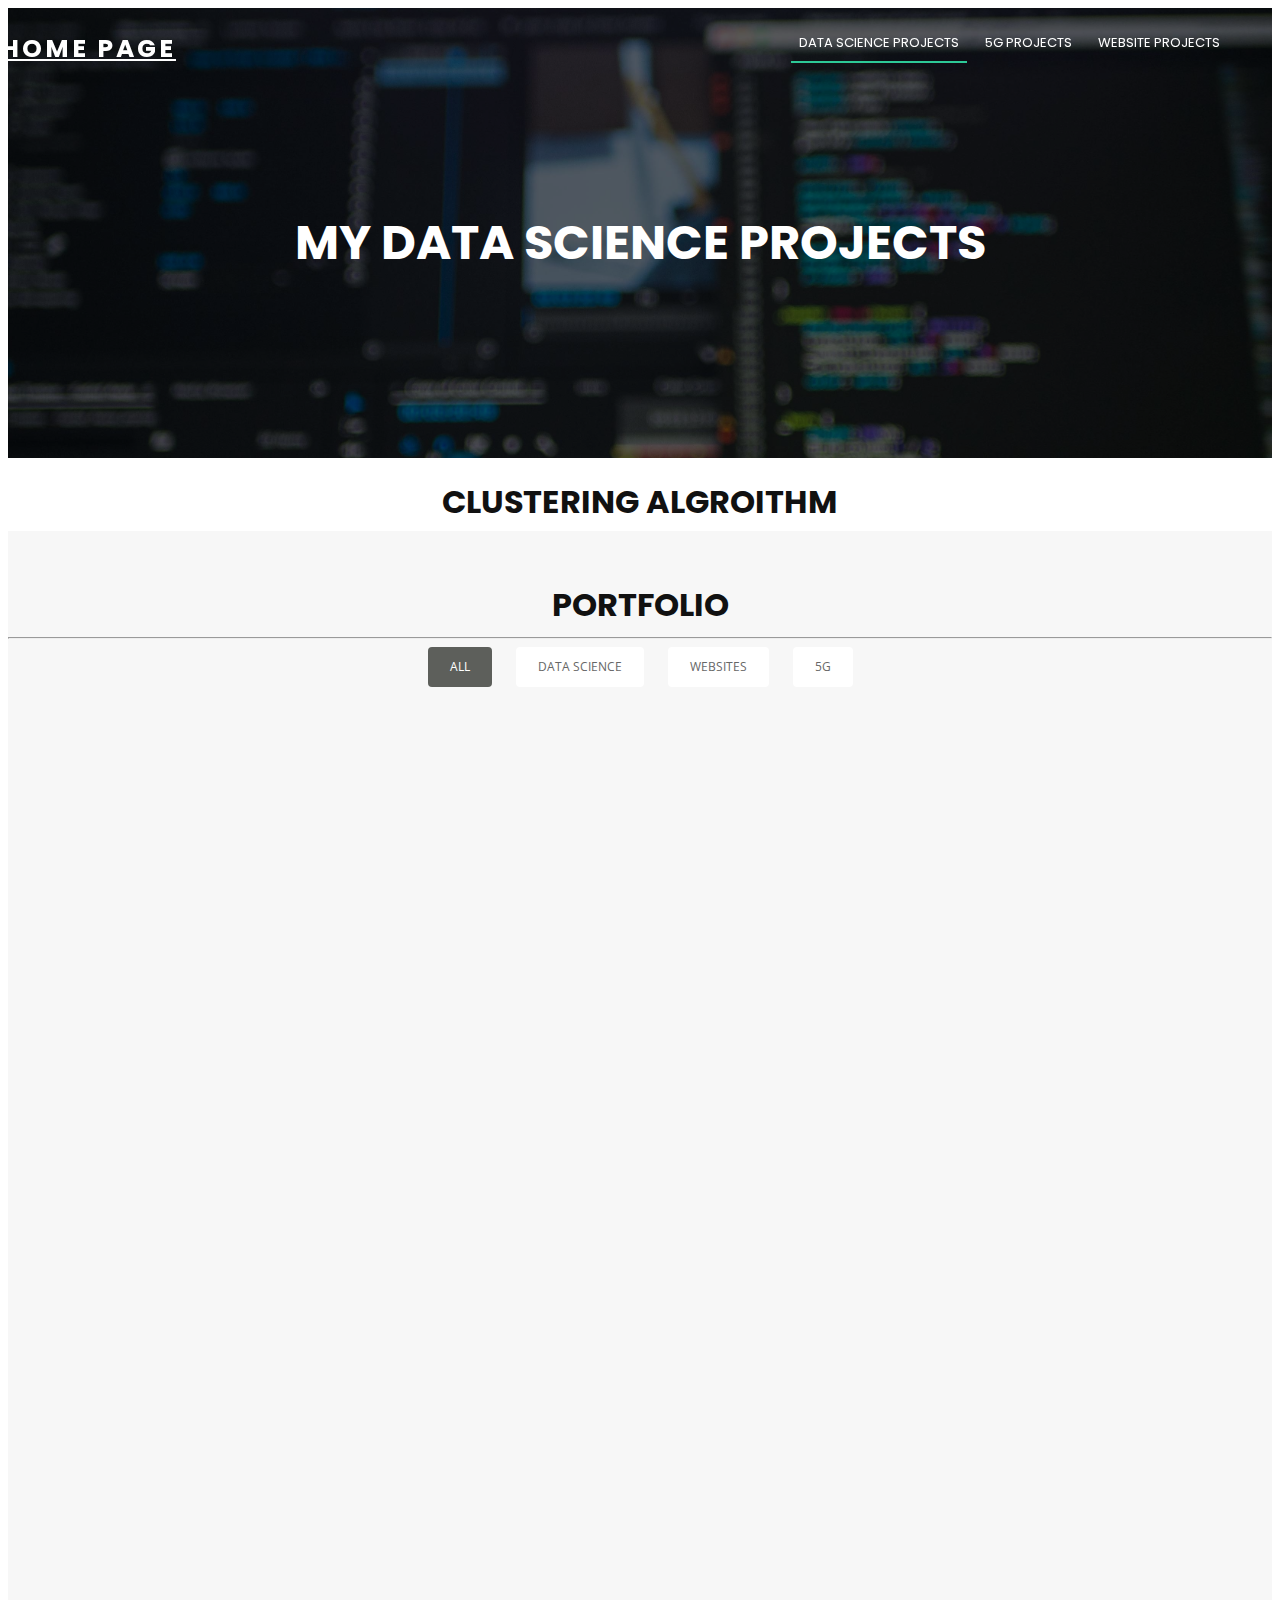
==== IBM-DataScience.html @ 6dd4fa4f "Added More Stuff" ====
<!DOCTYPE html>
<html lang="en">
 <head>
  <meta charset="utf-8" />
  <title>IBM Data Science</title>
  <meta content="width=device-width, initial-scale=1.0" name="viewport" />
  <meta content="Tahir Tekizbas Sofware Developer" name="keywords" />
  <meta content="Tahir Tekizbas Portfolio" name="description" />
  <!-- Google Fonts -->
  <link
   href="https://fonts.googleapis.com/css?family=Open+Sans:300,300i,400,400i,700,700i|Poppins:300,400,500,700"
   rel="stylesheet"
  />
  <!-- Bootstrap CSS File -->
  <link href="lib/bootstrap/css/bootstrap.min.css" rel="stylesheet" />

  <!-- Libraries CSS Files -->
  <link href="lib/font-awesome/css/font-awesome.min.css" rel="stylesheet" />
  <link href="lib/animate/animate.min.css" rel="stylesheet" />

  <!-- Main Stylesheet File -->
  <link href="css/Projects.css" rel="stylesheet" />
 </head>
 <body>
         <!--==========================
  Header
  ============================-->
    <header id="header">
        <div class="container">
          <div id="logo" class="pull-left">
            <h1><a href="/index.html">Home Page</a></h1>
          </div>
          <nav id="nav-menu-container">
            <ul class="nav-menu">
              <li class="menu-active"><a href="Data Science Projects">Data Science Projects</a></li>
              <li><a href="#resume">5G Projects</a></li>
              <li><a href="#portfolio">Website Projects</a></li>
              <li>
                <a href="https://github.com/TahirTekizbas" target="_blank"><i class="fa fa-github fa-2x"></i></a>
              </li>
              <li>
                <a href="https://www.linkedin.com/in/tahirtekizbas/" target="_blank"><i class="fa fa-linkedin fa-2x"></i></a>
              </li>
            </ul>
          </nav>
          <!-- #nav-menu-container -->
        </div>
      </header>
      <!-- #header -->
  
      <!--==========================
      Hero Section
    ============================-->
    <section id="hero">
      <div class="hero-container">
        <div class="row">
          <div class="col-lg-12">
            <h1>
              My Data Science Projects
            </h1>
          </div>
        </div>
      </div>
    </section>
    <!-- #hero -->
      <!-- #hero -->
      <main id="main">

      <section id="Data-Science-projects" name="resume" class="mt-5">
        <div class="section-header">
          <h3 class="section-title">Clustering Algroithm</h3>
        </div>
        
      </section>
      <!-- Portfolio Section -->
        <section id="portfolio">
          <div class="container wow fadeInUp">
            <div class="section-header">
              <h3 class="section-title">Portfolio</h3>
              <hr>
            </div>
            <div class="row">
              <div class="col-lg-12">
                <ul id="portfolio-flters">
                  <li
                    data-filter=".filter-DataScience, .filter-Websites, .filter-5G"
                    class="filter-active"
                  >
                    All
                  </li>
                  <li data-filter=".filter-DataScience">Data Science</li>
                  <li data-filter=".filter-Websites">Websites</li>
                  <li data-filter=".filter-5G">5G</li>
                </ul>
              </div>
            </div>
  
            <div class="row" id="portfolio-wrapper">
              <div class="col-lg-3 col-md-6 portfolio-item filter-DataScience">
                <a href="/ProjectsHTML/IBM-DataScience.html">
                  <img src="img/portfolio/app1.jpg" alt="" />
                  <div class="details">
                    <h4>IBM Data Science</h4>
                    <span>My IBM data Science projects</span>
                  </div>
                </a>
              </div>
  
              <div class="col-lg-3 col-md-6 portfolio-item filter-Websites">
                <a href="">
                  <img src="img/portfolio/web2.jpg" alt="" />
                  <div class="details">
                    <h4>My Personal Websites</h4>
                    <span>My Resume Website</span>
                  </div>
                </a>
              </div>
  
              <div class="col-lg-3 col-md-6 portfolio-item filter-5G">
                <a href="">
                  <img src="img/portfolio/app3.jpg" alt="" />
                  <div class="details">
                    <h4>5G</h4>
                    <span>Final Year 5G project</span>
                  </div>
                </a>
              </div>
  
              <div class="col-lg-3 col-md-6 portfolio-item filter-5G">
                <a href="">
                  <img src="img/portfolio/card1.jpg" alt="" />
                  <div class="details">
                    <h4>Line Following Buggy</h4>
                    <span>University Second Year Project</span>
                  </div>
                </a>
              </div>
            </div>
          </div>
        </section>
        <!-- #portfolio -->
      </main>

    <!--==========================
    Footer
  ============================-->
  <footer id="footer">
    <div class="container-fluid text-center">
      <a href="https://github.com/TahirTekizbas" target="_blank" class="btn">
        <i class="fa fa-github fa-3x text-light mx-2"></i>
      </a>
      <a href="https://www.linkedin.com/in/tahirtekizbas/" target="_blank" class="btn">
        <i class="fa fa-linkedin fa-3x text-light mx-2"></i>
    </div>
  </footer>
  <!-- #footer -->
  <a href="#" class="back-to-top"><i class="fa fa-chevron-up"></i></a>

  <!-- JavaScript Libraries -->
  <script src="lib/jquery/jquery.min.js"></script>
  <script src="lib/jquery/jquery-migrate.min.js"></script>
  <script src="lib/bootstrap/js/bootstrap.bundle.min.js"></script>
  <script src="lib/easing/easing.min.js"></script>
  <script src="lib/wow/wow.min.js"></script>
  <script src="lib/waypoints/waypoints.min.js"></script>
  <script src="lib/counterup/counterup.min.js"></script>
  <script src="lib/superfish/hoverIntent.js"></script>
  <script src="lib/superfish/superfish.min.js"></script>

  <!-- Template Main Javascript File -->
  <script src="js/main.js"></script>
 </body>
</html>
---- css/Projects.css ----
/*--------------------------------------------------------------
# General
--------------------------------------------------------------*/
body {
 background: #fff;
 color: #666666;
 font-family: "Open Sans", sans-serif;
}

a {
 color: #2dc997;
}

a:hover,
a:active,
a:focus {
 color: #2dca98;
 outline: none;
 text-decoration: none;
}

p {
 font-family: "Poppins", sans-serif;
 padding: 0;
 margin: 0 0 30px 0;
}

h1,
h2,
h3,
h4,
h5,
h6 {
 font-family: "Poppins", sans-serif;
 font-weight: 400;
 margin: 0 0 20px 0;
 padding: 0;
}

/* Preloader */
#preloader {
 position: fixed;
 left: 0;
 top: 0;
 z-index: 999;
 width: 100%;
 height: 100%;
 overflow: visible;
 background: #fff url("../img/preloader.svg") no-repeat center center;
}

/* Back to top button */
.back-to-top {
 position: fixed;
 display: none;
 background: rgba(0, 0, 0, 0.2);
 color: #fff;
 padding: 6px 12px 9px 12px;
 font-size: 16px;
 border-radius: 2px;
 right: 15px;
 bottom: 15px;
 transition: background 0.5s;
}

@media (max-width: 768px) {
 .back-to-top {
  bottom: 15px;
 }
}

.back-to-top:focus {
 background: rgba(0, 0, 0, 0.2);
 color: #fff;
 outline: none;
}

.back-to-top:hover {
 background: #2dc997;
 color: #fff;
}

/*--------------------------------------------------------------
   # Header
   --------------------------------------------------------------*/
#header {
 padding: 30px 0;
 height: 92px;
 position: fixed;
 left: 0;
 top: 0;
 right: 0;
 transition: all 0.5s;
 z-index: 997;
}

#header #logo {
 float: left;
}

#header #logo h1 {
 font-size: 25px; /* Tahir Tekizbas*/
 margin: 0;
 padding: 6px 0;
 line-height: 1;
 font-family: "Poppins", sans-serif;
 font-weight: 700;
 letter-spacing: 3px;
 text-transform: uppercase;
}

#header #logo h1 a,
#header #logo h1 a:hover {
 color: #fff;
}

#header #logo img {
 padding: 0;
 margin: 0;
}

@media (max-width: 768px) {
 #header #logo h1 {
  font-size: 20px;
 }
 #header #logo img {
  max-height: 40px;
 }
}

#header.header-fixed {
 background: rgba(52, 59, 64, 0.9);
 padding: 20px 0;
 height: 72px;
 transition: all 0.5s;
}

/*--------------------------------------------------------------
   # Hero Section
   --------------------------------------------------------------*/
#hero {
 width: 100%;
 height: 50vh;
 background: url(../img/projects-hero-bg.jpg) top center;
 background-size: cover;
 position: relative;
}

@media (min-width: 1024px) {
 #hero {
  background-attachment: fixed;
 }
}

#hero:before {
 content: "";
 background: rgba(0, 0, 0, 0.6);
 position: absolute;
 bottom: 0;
 top: 0;
 left: 0;
 right: 0;
}

#hero .hero-container {
 position: absolute;
 bottom: 0;
 top: 0;
 left: 0;
 right: 0;
 display: flex;
 justify-content: center;
 align-items: center;
 flex-direction: column;
 text-align: center;
}

#hero h1 {
 margin: 30px 0 10px 0;
 font-size: 48px;
 font-weight: 700;
 line-height: 56px;
 text-transform: uppercase;
 color: #fff;
}

@media (max-width: 768px) {
 #hero h1 {
  font-size: 28px;
  line-height: 36px;
 }
}

#hero h2 {
 color: #eee;
 margin-bottom: 50px;
 font-size: 24px;
}

@media (max-width: 768px) {
 #hero h2 {
  font-size: 18px;
  line-height: 24px;
  margin-bottom: 30px;
 }
}

#hero .btn-get-started {
 font-family: "Poppins", sans-serif;
 text-transform: uppercase;
 font-weight: 500;
 font-size: 16px;
 letter-spacing: 1px;
 display: inline-block;
 padding: 8px 28px;
 border-radius: 50px;
 transition: 0.5s;
 margin: 10px;
 border: 2px solid #fff;
 color: #fff;
}

#hero .btn-get-started:hover {
 background: #2dc997;
 border: 2px solid #2dc997;
}

/*--------------------------------------------------------------
   # Navigation Menu
   --------------------------------------------------------------*/
/* Nav Menu Essentials */
.nav-menu,
.nav-menu * {
 margin: 0;
 padding: 0;
 list-style: none;
}

.nav-menu ul {
 position: absolute;
 display: none;
 top: 100%;
 left: 0;
 z-index: 99;
}

.nav-menu li {
 position: relative;
 white-space: nowrap;
}

.nav-menu > li {
 float: left;
}

.nav-menu li:hover > ul,
.nav-menu li.sfHover > ul {
 display: block;
}

.nav-menu ul ul {
 top: 0;
 left: 100%;
}

.nav-menu ul li {
 min-width: 180px;
}

/* Nav Menu Arrows */
.sf-arrows .sf-with-ul {
 padding-right: 30px;
}

.sf-arrows .sf-with-ul:after {
 content: "\f107";
 position: absolute;
 right: 15px;
 font-family: FontAwesome;
 font-style: normal;
 font-weight: normal;
}

.sf-arrows ul .sf-with-ul:after {
 content: "\f105";
}

/* Nav Meu Container */
#nav-menu-container {
 float: right;
 margin: 0;
}

@media (max-width: 768px) {
 #nav-menu-container {
  display: none;
 }
}

/* Nav Meu Styling */
.nav-menu a {
 padding: 0 8px 10px 8px;
 text-decoration: none;
 display: inline-block;
 color: #fff;
 font-family: "Poppins", sans-serif;
 font-weight: 400;
 text-transform: uppercase;
 font-size: 13px;
 outline: none;
}

.nav-menu > li {
 margin-left: 10px;
}

.nav-menu > li > a:before {
 content: "";
 position: absolute;
 width: 100%;
 height: 2px;
 bottom: 0;
 left: 0;
 background-color: #2dc997;
 visibility: hidden;
 -webkit-transform: scaleX(0);
 transform: scaleX(0);
 -webkit-transition: all 0.3s ease-in-out 0s;
 transition: all 0.3s ease-in-out 0s;
}

.nav-menu a:hover:before,
.nav-menu li:hover > a:before,
.nav-menu .menu-active > a:before {
 visibility: visible;
 -webkit-transform: scaleX(1);
 transform: scaleX(1);
}

.nav-menu ul {
 margin: 4px 0 0 0;
 border: 1px solid #e7e7e7;
}

.nav-menu ul li {
 background: #fff;
}

.nav-menu ul li:first-child {
 border-top: 0;
}

.nav-menu ul li a {
 padding: 10px;
 color: #333;
 transition: 0.3s;
 display: block;
 font-size: 13px;
 text-transform: none;
}

.nav-menu ul li a:hover {
 background: #2dc997;
 color: #fff;
}

.nav-menu ul ul {
 margin: 0;
}

/* Mobile Nav Toggle */
#mobile-nav-toggle {
 position: fixed;
 right: 0;
 top: 0;
 z-index: 999;
 margin: 20px 20px 0 0;
 border: 0;
 background: none;
 font-size: 24px;
 display: none;
 transition: all 0.4s;
 outline: none;
 cursor: pointer;
}

#mobile-nav-toggle i {
 color: #fff;
}

@media (max-width: 768px) {
 #mobile-nav-toggle {
  display: inline;
 }
}

/* Mobile Nav Styling */
#mobile-nav {
 position: fixed;
 top: 0;
 padding-top: 18px;
 bottom: 0;
 z-index: 998;
 background: rgba(52, 59, 64, 0.9);
 left: -260px;
 width: 260px;
 overflow-y: auto;
 transition: 0.4s;
}

#mobile-nav ul {
 padding: 0;
 margin: 0;
 list-style: none;
}

#mobile-nav ul li {
 position: relative;
}

#mobile-nav ul li a {
 color: #fff;
 font-size: 16px;
 overflow: hidden;
 padding: 10px 22px 10px 15px;
 position: relative;
 text-decoration: none;
 width: 100%;
 display: block;
 outline: none;
}

#mobile-nav ul li a:hover {
 color: #fff;
}

#mobile-nav ul li li {
 padding-left: 30px;
}

#mobile-nav ul .menu-has-children i {
 position: absolute;
 right: 0;
 z-index: 99;
 padding: 15px;
 cursor: pointer;
 color: #fff;
}

#mobile-nav ul .menu-has-children i.fa-chevron-up {
 color: #2dc997;
}

#mobile-nav ul .menu-item-active {
 color: #2dc997;
}

#mobile-body-overly {
 width: 100%;
 height: 100%;
 z-index: 997;
 top: 0;
 left: 0;
 position: fixed;
 background: rgba(52, 59, 64, 0.9);
 display: none;
}

/* Mobile Nav body classes */
body.mobile-nav-active {
 overflow: hidden;
}

body.mobile-nav-active #mobile-nav {
 left: 0;
}

body.mobile-nav-active #mobile-nav-toggle {
 color: #fff;
}

/*--------------------------------------------------------------
   # Sections
   --------------------------------------------------------------*/
/* Sections Header
   --------------------------------*/
.section-header .section-title {
 font-size: 32px;
 color: #111;
 text-transform: uppercase;
 text-align: center;
 font-weight: 700;
 margin-bottom: 5px;
 margin-top: 20px;
}

.section-header .section-description {
 text-align: center;
 padding-bottom: 40px;
 color: #999;
}

/* Portfolio Section
   --------------------------------*/
#resume ul {
 font-family: "Poppins", sans-serif;
}

#resume .btn-get-started {
 font-family: "Poppins", sans-serif;
 text-transform: uppercase;
 font-weight: 500;
 font-size: 16px;
 letter-spacing: 1px;
 display: inline-block;
 padding: 8px 28px;
 border-radius: 50px;
 transition: 0.5s;
 margin: 10px;
 border: 2px solid black;
 color: black;
}

#resume .btn-get-started:hover {
 background: #2dc997;
 border: 2px solid #2dc997;
}

/* Portfolio Section
   --------------------------------*/
#portfolio {
 background: #f7f7f7;
 padding: 30px 0;
}

#portfolio #portfolio-wrapper {
 padding-right: 15px;
}

#portfolio #portfolio-flters {
 padding: 0;
 margin: 0 0 45px 0;
 list-style: none;
 text-align: center;
}

#portfolio #portfolio-flters li {
 cursor: pointer;
 margin: 0 10px;
 display: inline-block;
 padding: 10px 22px;
 font-size: 12px;
 line-height: 20px;
 color: #666666;
 border-radius: 4px;
 text-transform: uppercase;
 background: #fff;
 margin-bottom: 5px;
 transition: all 0.3s ease-in-out;
}

#portfolio #portfolio-flters li:hover,
#portfolio #portfolio-flters li.filter-active {
 background: #5d5f5b;
 color: #fff;
}

#portfolio .portfolio-item {
 position: relative;
 height: 200px;
 overflow: hidden !important;
 margin-bottom: 15px;
 transition: all 350ms ease;
 transform: scale(1);
}

#portfolio .portfolio-item a {
 display: block;
 margin-right: 15px;
}

#portfolio .portfolio-item img {
 position: relative;
 top: 0;
 transition: all 600ms cubic-bezier(0.645, 0.045, 0.355, 1);
}

#portfolio .portfolio-item .details {
 height: 50px;
 background: #5d5f5b;
 position: absolute;
 width: 100%;
 height: 50px;
 bottom: -50px;
 transition: all 300ms cubic-bezier(0.645, 0.045, 0.355, 1);
}

#portfolio .portfolio-item .details h4 {
 font-size: 14px;
 font-weight: 700;
 color: #fff;
 padding: 8px 0 2px 8px;
 margin: 0;
}

#portfolio .portfolio-item .details span {
 display: block;
 color: #fff;
 font-size: 13px;
 padding-left: 8px;
}

#portfolio .portfolio-item:hover .details {
 bottom: 0;
}

#portfolio .portfolio-item:hover img {
 top: -30px;
}

/*--------------------------------------------------------------
   # Footer
   --------------------------------------------------------------*/
#footer {
 background: #343b40;
 padding: 20px 0;
 color: #fff;
 font-size: 14px;
}
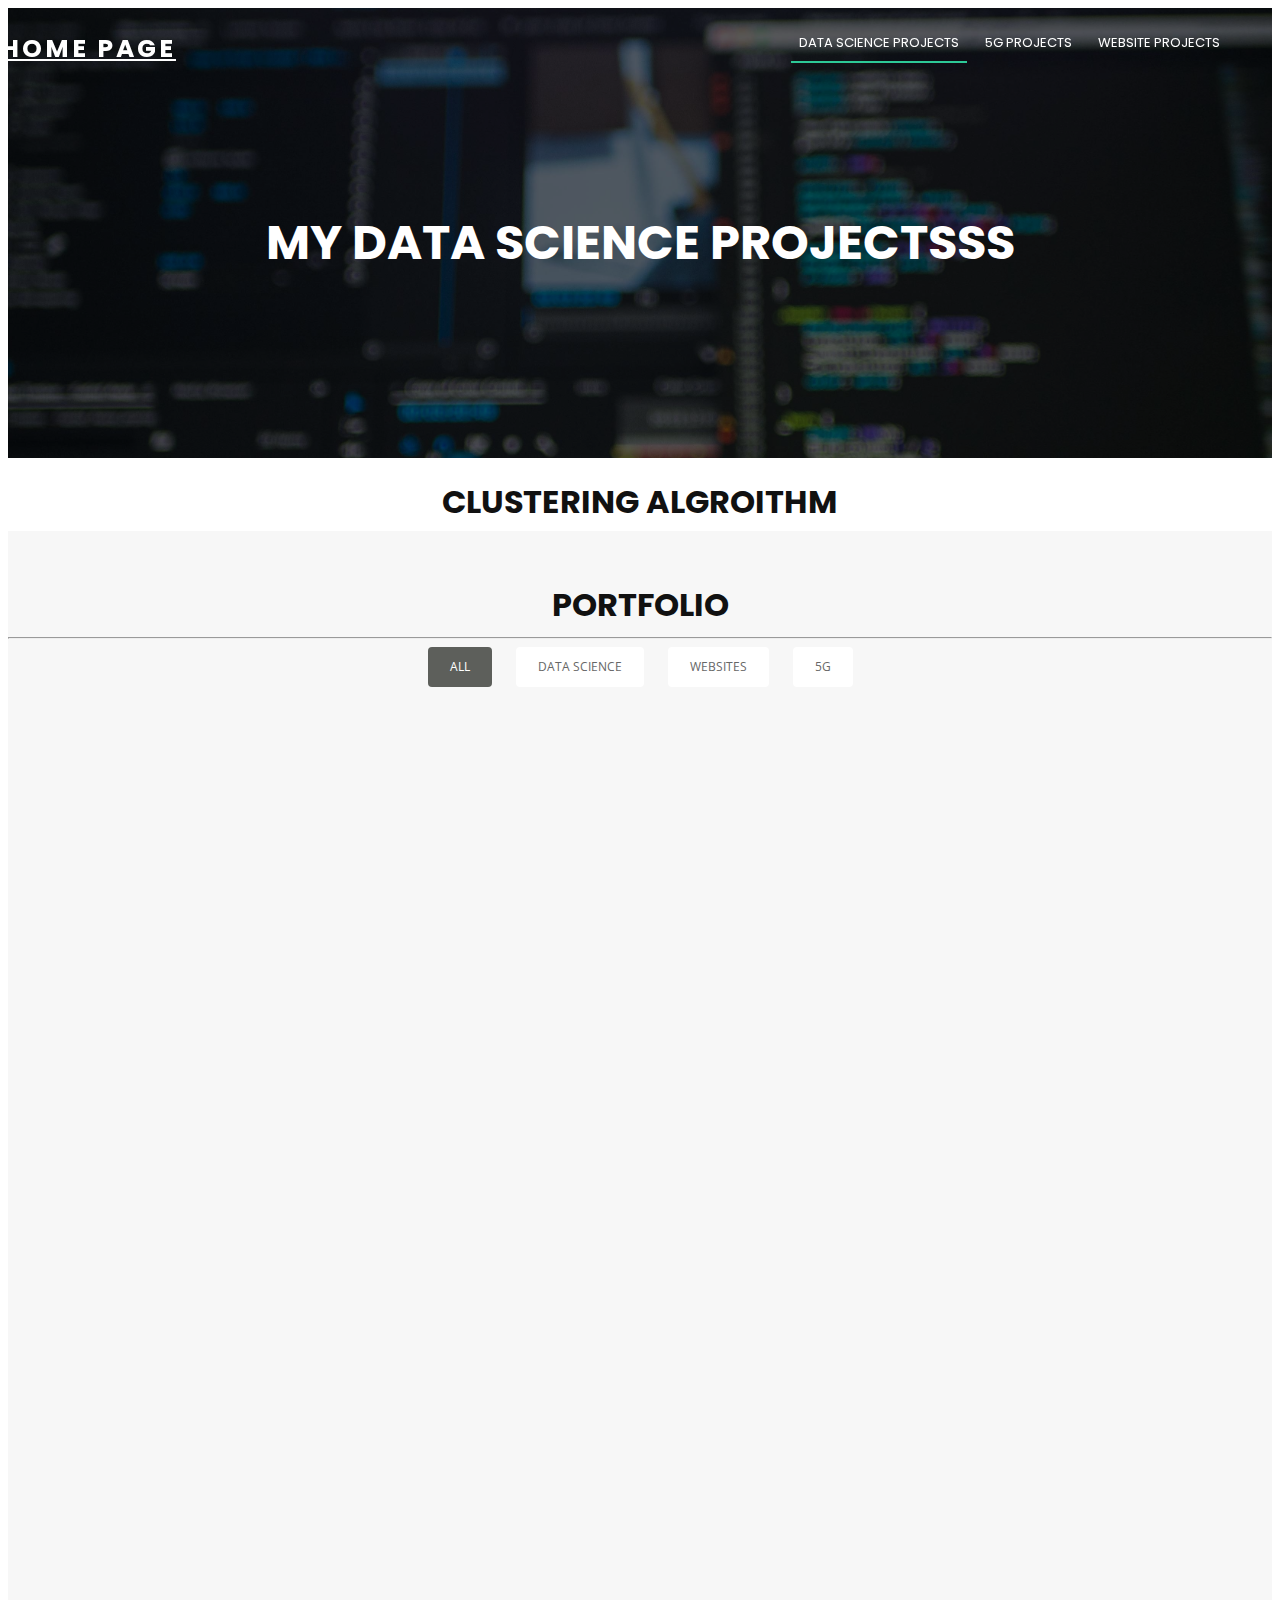
==== commit 4516e87e: "TryVSCodeGit" ====
--- a/IBM-DataScience.html
+++ b/IBM-DataScience.html
@@ -56,7 +56,7 @@
         <div class="row">
           <div class="col-lg-12">
             <h1>
-              My Data Science Projects
+              My Data Science Projectsss
             </h1>
           </div>
         </div>
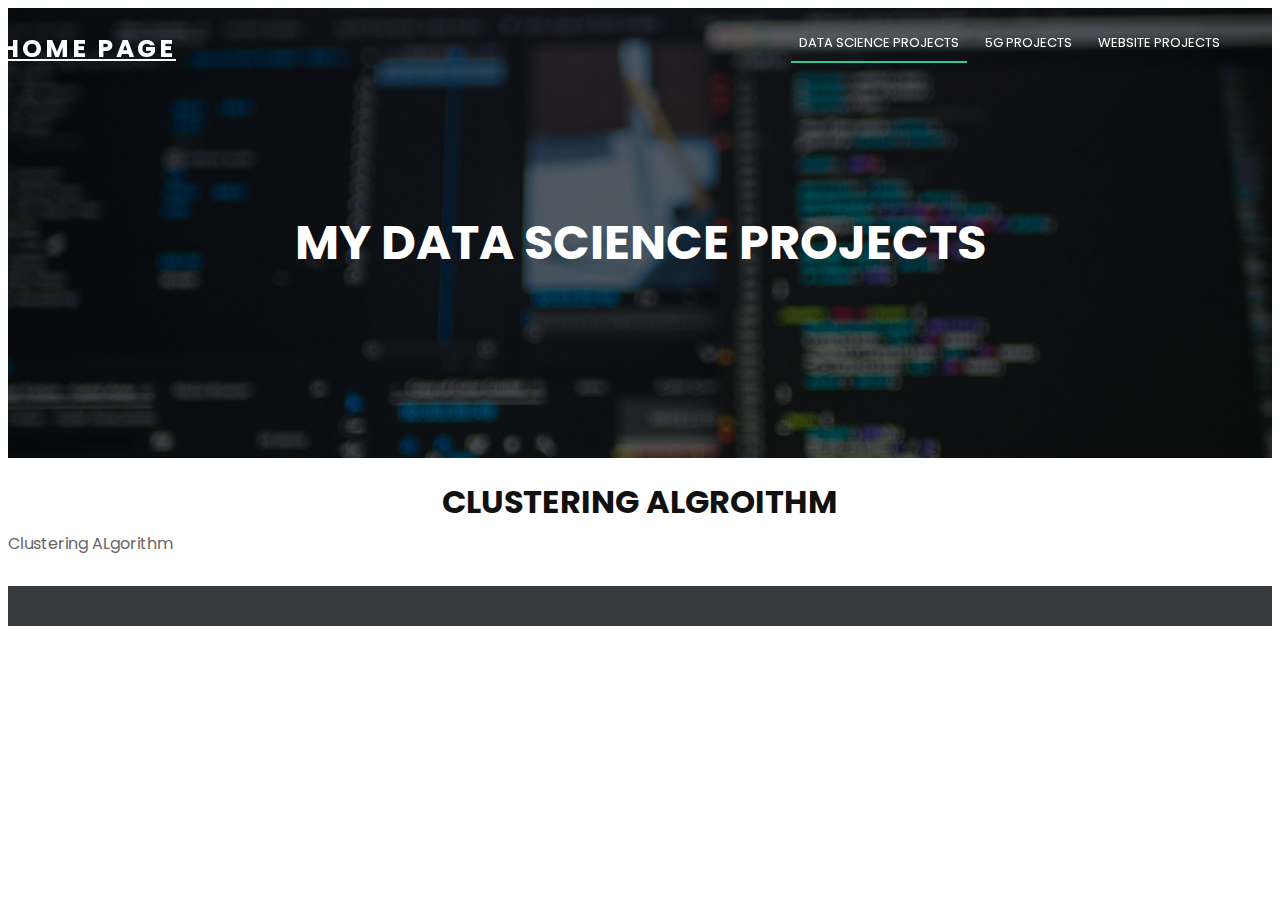
==== commit 0acffe33: "Undo the Changes" ====
--- a/IBM-DataScience.html
+++ b/IBM-DataScience.html
@@ -56,7 +56,7 @@
         <div class="row">
           <div class="col-lg-12">
             <h1>
-              My Data Science Projectsss
+              My Data Science Projects
             </h1>
           </div>
         </div>
@@ -70,75 +70,13 @@
         <div class="section-header">
           <h3 class="section-title">Clustering Algroithm</h3>
         </div>
-        
       </section>
-      <!-- Portfolio Section -->
-        <section id="portfolio">
-          <div class="container wow fadeInUp">
-            <div class="section-header">
-              <h3 class="section-title">Portfolio</h3>
-              <hr>
-            </div>
-            <div class="row">
-              <div class="col-lg-12">
-                <ul id="portfolio-flters">
-                  <li
-                    data-filter=".filter-DataScience, .filter-Websites, .filter-5G"
-                    class="filter-active"
-                  >
-                    All
-                  </li>
-                  <li data-filter=".filter-DataScience">Data Science</li>
-                  <li data-filter=".filter-Websites">Websites</li>
-                  <li data-filter=".filter-5G">5G</li>
-                </ul>
-              </div>
-            </div>
-  
-            <div class="row" id="portfolio-wrapper">
-              <div class="col-lg-3 col-md-6 portfolio-item filter-DataScience">
-                <a href="/ProjectsHTML/IBM-DataScience.html">
-                  <img src="img/portfolio/app1.jpg" alt="" />
-                  <div class="details">
-                    <h4>IBM Data Science</h4>
-                    <span>My IBM data Science projects</span>
-                  </div>
-                </a>
-              </div>
-  
-              <div class="col-lg-3 col-md-6 portfolio-item filter-Websites">
-                <a href="">
-                  <img src="img/portfolio/web2.jpg" alt="" />
-                  <div class="details">
-                    <h4>My Personal Websites</h4>
-                    <span>My Resume Website</span>
-                  </div>
-                </a>
-              </div>
-  
-              <div class="col-lg-3 col-md-6 portfolio-item filter-5G">
-                <a href="">
-                  <img src="img/portfolio/app3.jpg" alt="" />
-                  <div class="details">
-                    <h4>5G</h4>
-                    <span>Final Year 5G project</span>
-                  </div>
-                </a>
-              </div>
-  
-              <div class="col-lg-3 col-md-6 portfolio-item filter-5G">
-                <a href="">
-                  <img src="img/portfolio/card1.jpg" alt="" />
-                  <div class="details">
-                    <h4>Line Following Buggy</h4>
-                    <span>University Second Year Project</span>
-                  </div>
-                </a>
-              </div>
-            </div>
-          </div>
-        </section>
-        <!-- #portfolio -->
+
+      <section>
+        <p>
+          Clustering ALgorithm
+        </p>
+      </section>
       </main>
 
     <!--==========================
